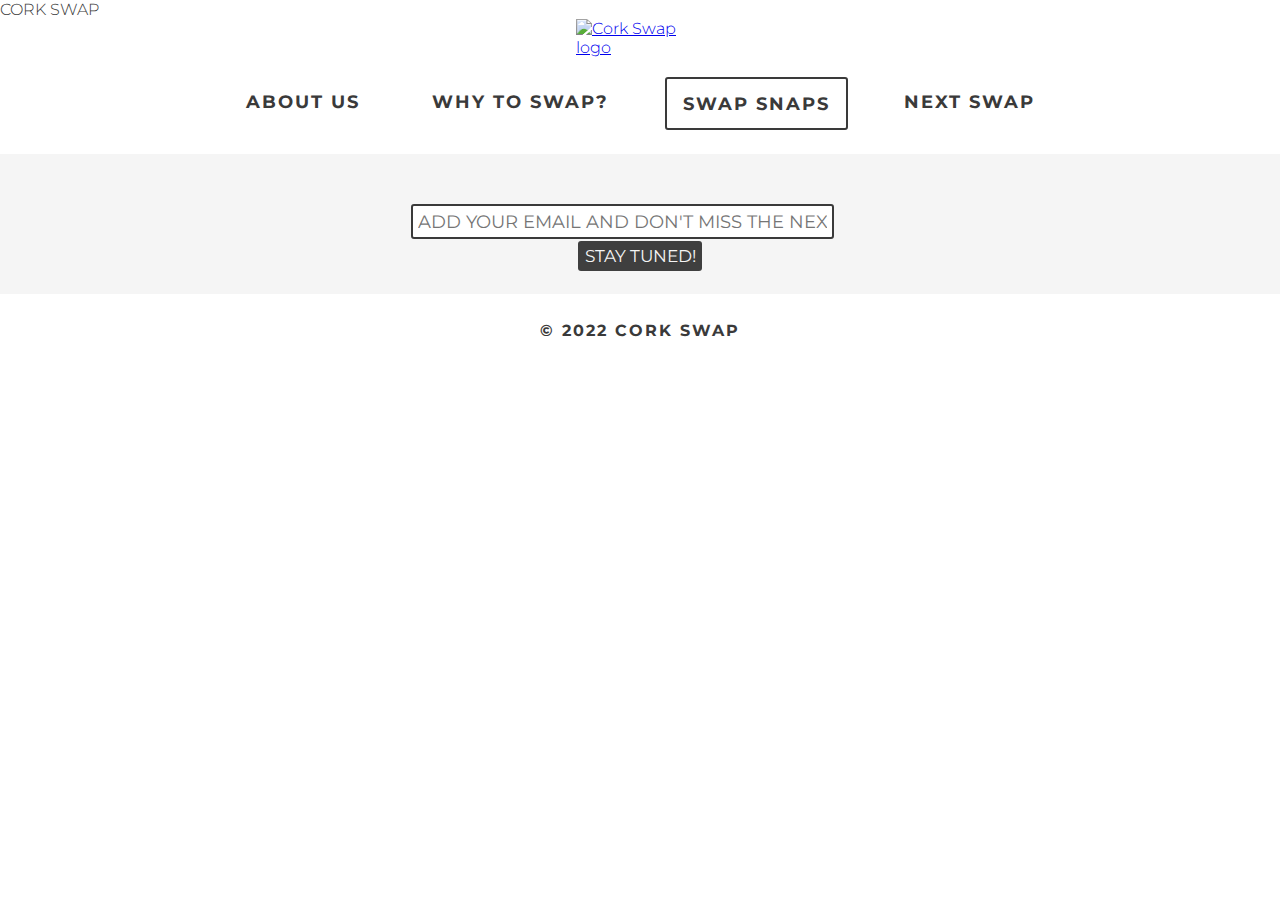
==== gallery.html @ f5a6f3f2 "Add gallery page basic structure" ====
<!DOCTYPE html>
<html lang="en">
<head>
    <meta charset="UTF-8">
    <meta http-equiv="X-UA-Compatible" content="IE=edge">
    <meta name="viewport" content="width=device-width, initial-scale=1.0">
    <meta name="description" content="Cork Swap sustainable fashion project in Cork, Ireland">
    <meta name="keywords" content="cork swap, swap project, clothes swap, cork, ireland">

    <link rel="stylesheet" href="assets/css/style.css"
    <title>CORK SWAP</title>
</head>


<body>

<!-- logo -->
    <header>
        <a href="index.html" id="logo">
            <img src="assets/image/logo.jpeg" alt="Cork Swap logo">
        </a>


<!-- navigation bars-->
        <nav>
            <ul id="menu">
                <li>
                    <a href="index.html">About Us</a>
                </li>

                <li>
                    <a href="reasons.html">Why To Swap?</a>
                </li>

                <li>
                    <a href="gallery.html" class="active">Swap Snaps</a>
                </li>

                <li>
                    <a href=#next-swap>Next Swap</a>
                </li>
                
            </ul>
        </nav>
    </header>

<!-- gallery section -->

<section id="photos">

    
</section>

<!-- footer -->

    <footer>

<!-- social media -->

        <ul class="social-networks">

            <li>
            <a href="https://www.instagram.com" target="_blank" rel="noopener" 
            aria-label="Visit our Instagram Page (opens in a new tab)"><i class="fab fa-instagram"></i></a>
            </li>

            <li>
            <a href="https://www.facebook.com" target="_blank" rel="noopener" 
            aria-label="Visit our Facebook Page (opens in a new tab)"><i class="fab fa-facebook"></i></a>
            </li>
            
            <li>
            <a href="https://www.pinterest.com" target="_blank" rel="noopener" 
            aria-label="Visit our Pinterest Page (opens in a new tab)"><i class="fab fa-pinterest"></i></a>
            </li>

        </ul> 

<!-- contact information -->

        <ul class="contact">
           <li>
               <a href="tel:555-555-5555" aria-label="Call Us"><i class="fas fa-phone-alt"></i></a>
           </li>
           <li>
               <a href="mailto:myemailaddress@gmail.com" target="_blank" aria-label="Contact Us Via Email"><i class="fas fa-at"></i></a>
           </li>

        </ul>

<!-- newsletter signup section -->

    <form action="https://formdump.codeinstitute.net" method="POST">
        <div>
            <input id="email" type="email" name="email" placeholder="ADD YOUR EMAIL AND DON'T MISS THE NEXT SWAP" required>
        </div>
  
        <input id="submit" type="submit" value="STAY TUNED!">
    </form>

<!-- copyright -->

<p>© 2022 CORK SWAP</p>
    </footer>

    


<!-- font awesome scrpit -->
    <script src="https://kit.fontawesome.com/f953067161.js" crossorigin="anonymous"></script>
</body>
</html>
---- assets/css/style.css ----
@import url('https://fonts.googleapis.com/css2?family=Montserrat&family=Poppins:wght@200&display=swap');


* {
    margin: 0;
    padding: 0;
    border: none;
}

body {
    font-family: Montserrat, sans-serif;
    font-weight: 300;
    color: #3a3a3a;
}


/* logo */
 
#logo img {
    max-width: 10%;
    max-height: 10%;
    display: block;
    margin-left: auto;
    margin-right: auto;
}

/* navigation links */

nav {
    text-align: center;
}

#menu {
    font-size: 110%;
    letter-spacing: 2px;
    text-transform: uppercase;
    font-weight: bold;
    color: #252525;
    display: inline-block;
}

#menu ul {
    margin: 0;
    padding: 0;
    overflow: hidden;
}

#menu li {
    float: left;
    list-style-type: none;
    margin: 20px;
}

#menu a {
    display: block;
    color: #3a3a3a;
    text-align: center;
    padding: 14px 16px;
    text-decoration: none;
    border-radius: 3px;
}

#menu a:hover {
background-color: #3a3a3a;
color: whitesmoke;
border-radius: 3px;
}

.active {
    border: 2px solid #3a3a3a;
  }


/* hero image */

#hero-outer {
    height: 200px;
    width: 100%;
    overflow: hidden;

    position: relative;
}


#hero-image {
    height: 200px;
    width: 100%;
    background: url('../image/lastryko.jpg') center center;
}

/* hero image text */

#hero-text {
    font-size: 200%;
    font-family: Montserrat, sans-serif;
    text-transform: uppercase;
    letter-spacing: 2px;
    text-align: center;

    width: 600px;
    height: 150px;

    padding-top: 15px;
    padding-left: 15px;

    background-color: whitesmoke;

    position: absolute;
    top: 20px;
    right: 460px;
}

#hero-text h2 {
    font-weight: 5000;
}

#hero-text h3 {
    margin-top: 20px;
    font-weight: lighter;
}

/* about us */

#about-us {
    height: 25%;
    width: 70%;
    margin: 1% 2% 5% 2%;
    background: whitesmoke;
    margin-left: 15%;
    padding: 20px;

    position: relative;
}

#about-us img {
    height: 30%;
    width: 30%;
    float: left;
    margin: 2% 2% 2% 2%;
}

#about-us hr {
    border-bottom: 2px solid #3a3a3a;
    width: 13%;
    margin: 1px;
}

#about-us p {
    font-weight: 500;
    margin: 15px 15px 10px 15px;
}

#about-us h2 {
    margin-top: 1%;
}

/* footer */

footer {
    height: 100px;
    background-color: whitesmoke;
    padding: 20px;
}

/* contact and social media info icons */

li {
    display: inline-block;
}

.social-networks {
    float: right;
}

.social-networks i {
    font-size: 140%;
    color: #3a3a3a;
    margin-right: 20px;
}

.contact {
    float: left;
}

.contact i {
    font-size: 140%;
    color: #3a3a3a;
    margin-left: 20px;
}

/* email newsletter signup footer section */

#email {
    border: 2px solid #3a3a3a;
    font-size: 110%;
    margin-top: 30px;
    margin-left: 28%;
    width: 33%;
    padding: 5px;
    font-family: Montserrat, sans-serif;
    text-align: center;
    border-radius: 3px;
}

#submit {
    background-color: #3f3f3f;
    color: whitesmoke;
    font-size: 105%;
    font-family: Montserrat, sans-serif;
    text-align: center;
    margin-left: 45%;
    width: 10%;
    padding: 5px;
    border-radius: 3px;
    cursor: pointer;
    margin-top: 2px;
}

#submit:hover {
    background-color: #252525;
    color: whitesmoke;
    }


/* copyright footer section */

footer > p {
    text-align: center;
    margin-top: 50px;
    letter-spacing: 2px;
    font-weight: bold;
}

/* reasons section */

#reasons {
    background-repeat: no-repeat;
    background-size: cover;
    background-position: center;
    width: 100%;
    overflow: hidden;
}

#reasons div {
    background-image: url(../image/lastryko.jpg);
    width: 20%;
    height: 200px;
    float: left;
    padding: 30px 0 0 10px;
    text-align: center;
    border: 2px solid #3a3a3a;
    box-sizing: border-box;
    margin-left: 4%;
    margin-top: 2%;
    margin-bottom: 2%;
}

#reasons h2 {
    font-family: Montserrat, sans-serif;
    background-color: whitesmoke;
    text-align: center;
    text-transform: uppercase;
    letter-spacing: 4px;
    font-weight: 900;
    margin-right: 7px;
}

#reasons i {
    font-size: 350%;
    margin-bottom: 5px;
    margin-top: 0;
    background-color: whitesmoke;
    padding: 10px;
    border-radius: 50%;
}

#reasons h4 {
    font-family: Montserrat, sans-serif;
    background-color: whitesmoke;
    text-align: center;
    margin-top: 5px;
    font-size: 110%;
    margin-right: 7px;
}
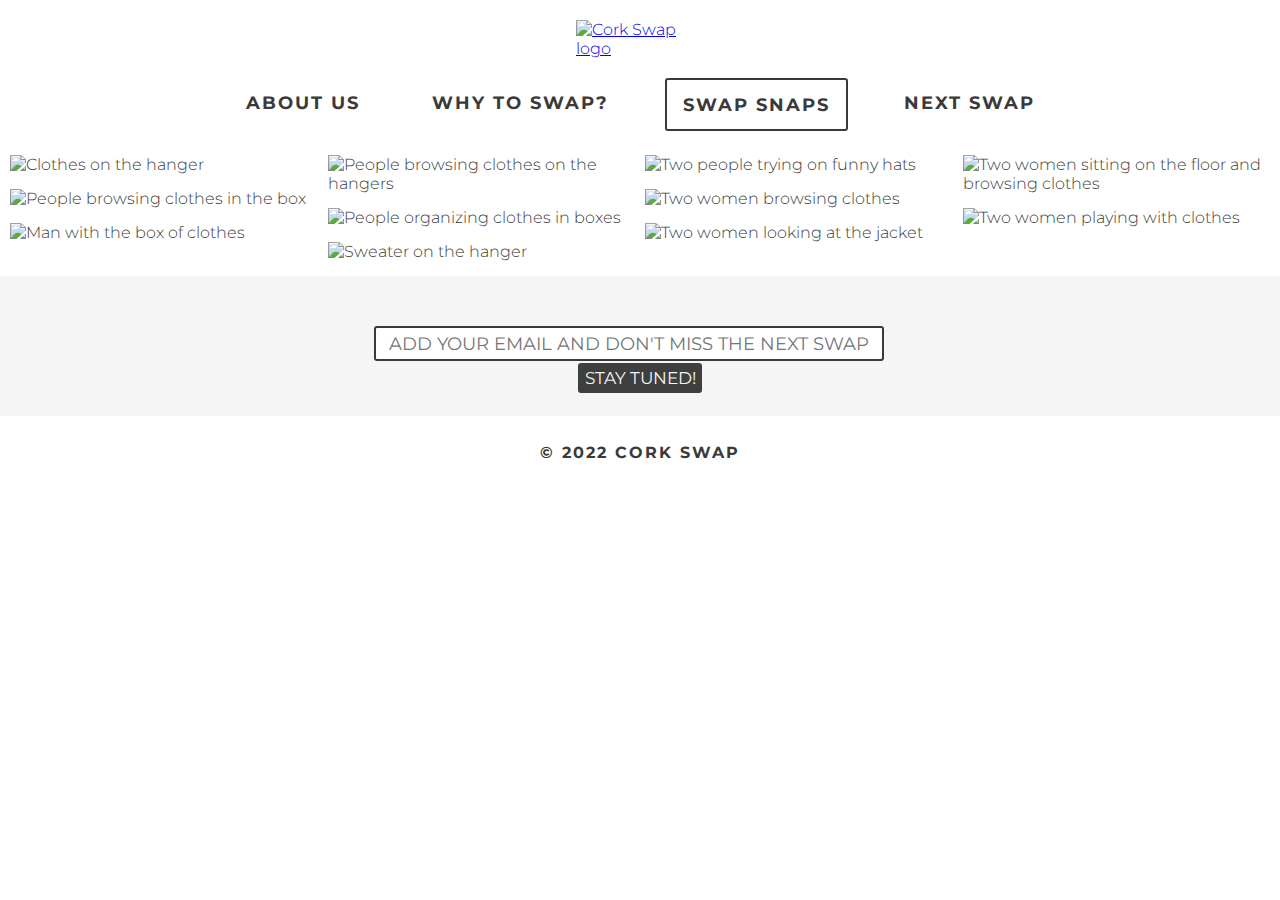
==== commit 4226de12: "Remove blank lines throughout the code pages" ====
--- a/gallery.html
+++ b/gallery.html
@@ -7,7 +7,7 @@
     <meta name="description" content="Cork Swap sustainable fashion project in Cork, Ireland">
     <meta name="keywords" content="cork swap, swap project, clothes swap, cork, ireland">
 
-    <link rel="stylesheet" href="assets/css/style.css"
+    <link rel="stylesheet" href="assets/css/style.css">
     <title>CORK SWAP</title>
 </head>
 
@@ -19,7 +19,6 @@
         <a href="index.html" id="logo">
             <img src="assets/image/logo.jpeg" alt="Cork Swap logo">
         </a>
-
 
 <!-- navigation bars-->
         <nav>
@@ -37,7 +36,7 @@
                 </li>
 
                 <li>
-                    <a href=#next-swap>Next Swap</a>
+                    <a href="next-swap.html">Next Swap</a>
                 </li>
                 
             </ul>
@@ -47,8 +46,50 @@
 <!-- gallery section -->
 
 <section id="photos">
+    <div class="gallery">
+    <img src="assets/image/clothes.jpg" alt="Clothes on the hanger">
+    </div>
 
-    
+    <div class="gallery">
+    <img src="assets/image/clothes-browsing.jpg" alt="People browsing clothes in the box">
+    </div>
+
+    <div class="gallery">
+    <img src="assets/image/man-with-clothes.jpg" alt="Man with the box of clothes">
+    </div>
+
+    <div class="gallery">
+    <img src="assets/image/people-browsing-clothes.jpg" alt="People browsing clothes on the hangers">
+    </div>
+
+    <div class="gallery">
+    <img src="assets/image/people-with-boxes.jpg" alt="People organizing clothes in boxes">
+    </div>
+
+    <div class="gallery">
+    <img src="assets/image/sweater.jpg" alt="Sweater on the hanger">
+    </div>
+
+    <div class="gallery">
+    <img src="assets/image/two-people-funny.jpg" alt="Two people trying on funny hats">
+    </div>
+
+    <div class="gallery">
+    <img src="assets/image/two-women.jpg" alt="Two women browsing clothes">
+    </div>
+
+    <div class="gallery">
+    <img src="assets/image/women-browsing.jpg" alt="Two women looking at the jacket">
+    </div>
+
+    <div class="gallery">
+    <img src="assets/image/women-sitting.jpg" alt="Two women sitting on the floor and browsing clothes">
+    </div>
+
+    <div class="gallery">
+    <img src="assets/image/women-throwing-clothes.jpg" alt="Two women playing with clothes">
+    </div>
+
 </section>
 
 <!-- footer -->
@@ -103,9 +144,6 @@
 <p>© 2022 CORK SWAP</p>
     </footer>
 
-    
-
-
 <!-- font awesome scrpit -->
     <script src="https://kit.fontawesome.com/f953067161.js" crossorigin="anonymous"></script>
 </body>
--- a/assets/css/style.css
+++ b/assets/css/style.css
@@ -12,7 +12,6 @@
     font-weight: 300;
     color: #3a3a3a;
 }
-
 
 /* logo */
  
@@ -22,6 +21,7 @@
     display: block;
     margin-left: auto;
     margin-right: auto;
+    margin-top: 20px;
 }
 
 /* navigation links */
@@ -70,7 +70,6 @@
     border: 2px solid #3a3a3a;
   }
 
-
 /* hero image */
 
 #hero-outer {
@@ -80,7 +79,6 @@
 
     position: relative;
 }
-
 
 #hero-image {
     height: 200px;
@@ -111,7 +109,7 @@
 }
 
 #hero-text h2 {
-    font-weight: 5000;
+    font-weight: bold;
 }
 
 #hero-text h3 {
@@ -194,8 +192,8 @@
     border: 2px solid #3a3a3a;
     font-size: 110%;
     margin-top: 30px;
-    margin-left: 28%;
-    width: 33%;
+    margin-left: 25%;
+    width: 40%;
     padding: 5px;
     font-family: Montserrat, sans-serif;
     text-align: center;
@@ -246,7 +244,7 @@
     width: 20%;
     height: 200px;
     float: left;
-    padding: 30px 0 0 10px;
+    padding: 10px 0 0 5px;
     text-align: center;
     border: 2px solid #3a3a3a;
     box-sizing: border-box;
@@ -281,4 +279,351 @@
     margin-top: 5px;
     font-size: 110%;
     margin-right: 7px;
+}
+
+/* gallery */
+
+img {
+    width: 100%;
+}
+      
+#photos {
+    column-count: 4;
+    column-gap: 10px;
+    margin-right: 20px;
+}
+      
+#photos .gallery {
+    display: inline-block;
+    margin-bottom: 15px;
+    width: 100%;
+    margin-left: 10px;
+    margin-right: 15px;
+}
+
+/* timetable */
+
+#timetable {
+    background-image: url('../image/lastryko.jpg');
+    width: 100%;
+    height: 370px;
+    overflow: hidden;
+    margin-top: 10px;
+    margin-bottom: 20px;
+}
+
+#timetable h1 {
+    margin-top: 3%;
+    text-transform: uppercase;
+    letter-spacing: 4px;
+    font-weight: bold;
+    font-size: 200%;
+    background-color: whitesmoke;
+    margin-left: 36%;
+    margin-right: 33%;
+    text-align: center;
+    margin-bottom: 20px;
+    border: 2px solid #3a3a3a;
+    border-radius: 5px;
+}
+
+#timetable h4 {
+    font-size: 150%;
+    text-align: center;
+    background-color: whitesmoke;
+    padding: 10px 0 10px 15px;
+    width: 30%;
+    margin-left: 36%;
+    border: 2px solid #3a3a3a;
+    border-radius: 5px;
+    line-height: 2;
+}
+
+/* media queries */
+
+/*for larger to medium size from 1200px wide and down */
+
+@media screen and (max-width: 1200px) {
+
+    #logo img {
+        max-width: 15%;
+        max-height: 15%;
+        margin-top: 40px;
+    }
+
+    #menu li {
+        margin: 20px 0 10px 15px;
+    }
+
+    #hero-text {
+        right: 20%;
+        margin-top: 5px;
+        height: 140px;
+    }
+
+    #about-us img {
+        height: 40%;
+        width: 40%;
+        padding: 10px;
+    }
+
+    #about-us hr {
+        width: 20%;
+    }
+
+    #about-us p {
+        text-align: justify;
+        font-size: 110%;
+    }
+    
+    #email {
+        margin-left: 15%;
+        width: 48%;
+        font-size: 85%;
+    }
+
+    #submit {
+        width: 17%;
+        margin-left: 42%;
+    }
+
+    #reasons div {
+        padding: 10px 0 0 5px;
+
+    }
+
+    #timetable h4 {
+        width: 50%;
+        margin-left: 25%;
+    }
+
+    #timetable h1 {
+        margin-left: 25%;
+        margin-right: 23%;
+    }
+}
+
+/* for medium screen sizes from 950px wide and down */
+
+@media screen and (max-width: 950px) {
+
+    #about-us img {
+        width: 60%;
+        height: 60%;
+    }
+
+    #hero-text {
+        right: 12%;
+    }
+
+    #reasons div {
+        width: 30%;
+        margin-left: 15%;
+    }
+
+    #photos {
+        column-count: 2;
+    }
+
+    #timetable h4 {
+        width: 50%;
+        margin-left: 25%;
+    }
+
+    #timetable h1 {
+        margin-left: 25%;
+        margin-right: 23%;
+    }
+
+    #email {
+        width: 50%;
+    }
+
+}
+
+/* for small screen sizes 768px and down */
+
+@media screen and (max-width: 768px) {
+
+    #logo img {
+        max-width: 20%;
+        max-height: 20%;
+        margin-top: 25px;
+    }
+
+     #menu li {
+        float: none;
+        list-style-type: none;
+        margin: 20px;
+        display: block;
+    }
+
+    #menu {
+        font-size: 100%;
+    }
+
+    #hero-text {
+        font-size: 160%;
+        width: 500px;
+        right: 13%;
+    }
+
+    #email {
+        width: 55%;
+        font-size: 75%;
+        margin-left: 25%;
+    }
+
+    #submit {
+        width: 21%;
+    }
+
+    #timetable h4 {
+        font-size: 140%;
+    }
+
+}
+
+/* for small screen sizes 600px and down */
+
+@media screen and (max-width: 600px) {
+
+    #logo img {
+        max-width: 25%;
+        max-height: 25%;
+        margin-top: 25px;
+    }
+
+    #menu li {
+        float: none;
+        list-style-type: none;
+        margin: 20px;
+        display: block;
+    }
+
+    #menu {
+        font-size: 80%;
+    }
+
+    #hero-text {
+        font-size: 140%;
+        width: 350px;
+        right: 10%;
+    }
+
+    #about-us img {
+        width: 90%;
+        height: 90%;
+    }
+
+    #about-us h2 {
+        text-align: center;
+    }
+
+    #about-us hr {
+        width: 30%;
+        margin: auto;
+    }
+
+    #about-us {
+        height: 25%;
+        width: 80%;
+        margin: 2% 1% 2% 2%;
+        background: whitesmoke;
+        margin-left: 7%;
+        padding: 20px;
+        position: relative;
+    }
+
+    #email {
+        width:80%;
+        font-size: 70%;
+        margin-left: 10%;
+    }
+
+    #submit {
+        width: 32%;
+        margin-left: 35%;
+        font-size: 100%;
+    }
+
+    #reasons div {
+        width: 45%;
+        margin-left: 3%;
+        margin-bottom: 4%;
+    }
+
+    #timetable h4 {
+        width: 62%;
+        font-size: 120%;
+        margin-left: 17%;
+        padding: 5px 5px 5px 5px;
+    }
+
+    #timetable h1 {
+        margin-top: 5%;
+        margin-right: 17%;
+        font-size: 160%;
+        margin-left: 17%;
+    }
+
+}
+
+/* for extra small screen sizes 400px and down */
+
+@media screen and (max-width: 400px) {
+
+    #hero-text {
+        font-size: 110%;
+        width: 250px;
+        right: 6%;
+    }
+
+    #about-us {
+        height: 25%;
+        width: 75%;
+        margin-left: 6%;
+    }
+
+    #about-us hr {
+        width: 50%;
+    }
+
+    #about-us p {
+        font-size: 100%;
+    }
+
+    #email {
+        width: 90%;
+        font-size: 50%;
+        margin-left: 6%;
+    }
+
+    #submit {
+        width: 45%;
+        font-size: 85%;
+        margin-left: 30%;
+    }
+
+    #reasons div {
+        width: 65%;
+        margin-left: 20%;
+    }
+
+    #photos {
+        column-count: 1;
+    }
+
+    #timetable h1 {
+        margin-left: 20%;
+        font-size: 150%;
+    }
+
+    #timetable h4 {
+        width: 58%;
+        font-size: 110%;
+        margin-left: 20%;
+        padding: 5px 5px 5px 5px;
+    }
+
 }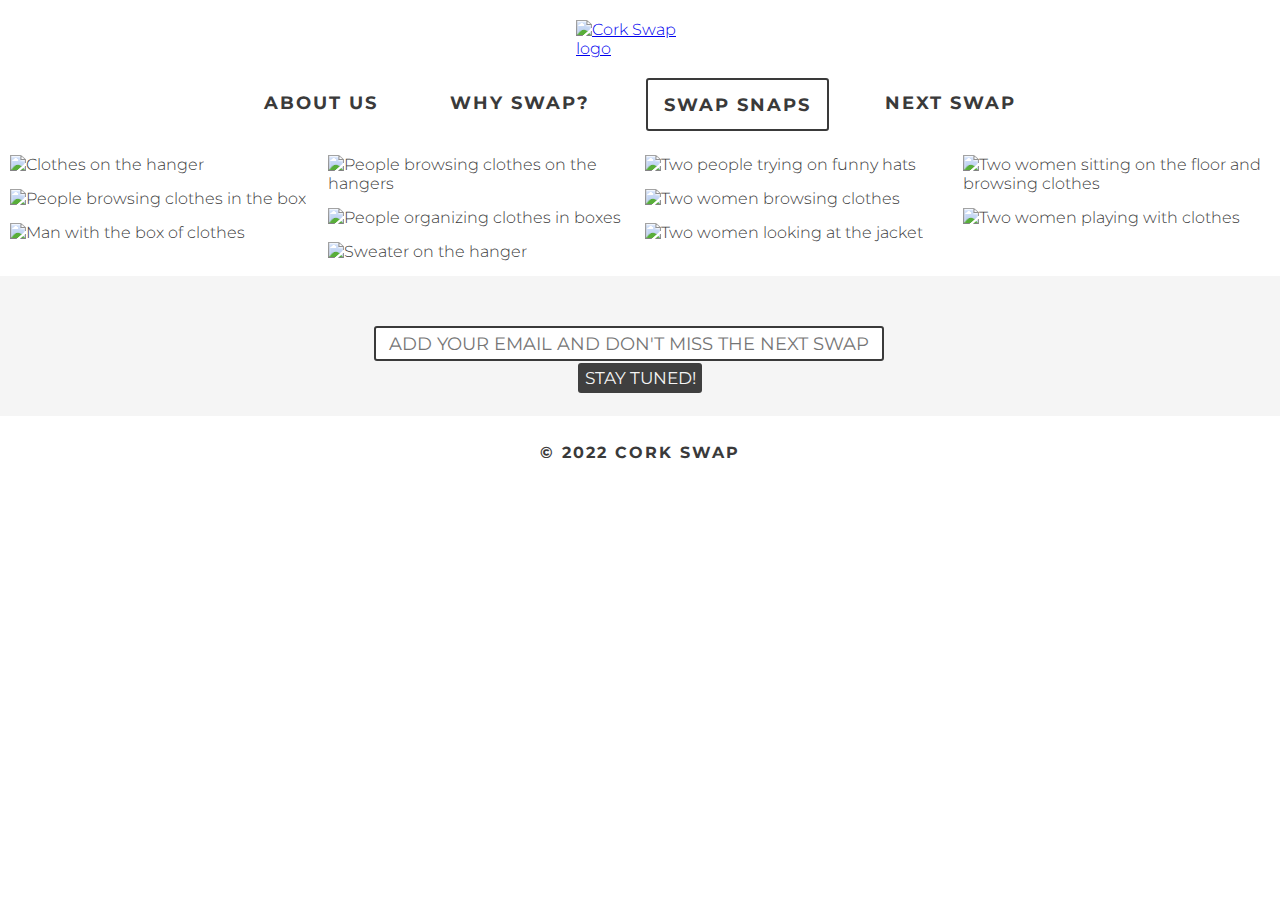
==== commit e6814285: "Add grammar correction to page content" ====
--- a/gallery.html
+++ b/gallery.html
@@ -28,7 +28,7 @@
                 </li>
 
                 <li>
-                    <a href="reasons.html">Why To Swap?</a>
+                    <a href="reasons.html">Why Swap?</a>
                 </li>
 
                 <li>
